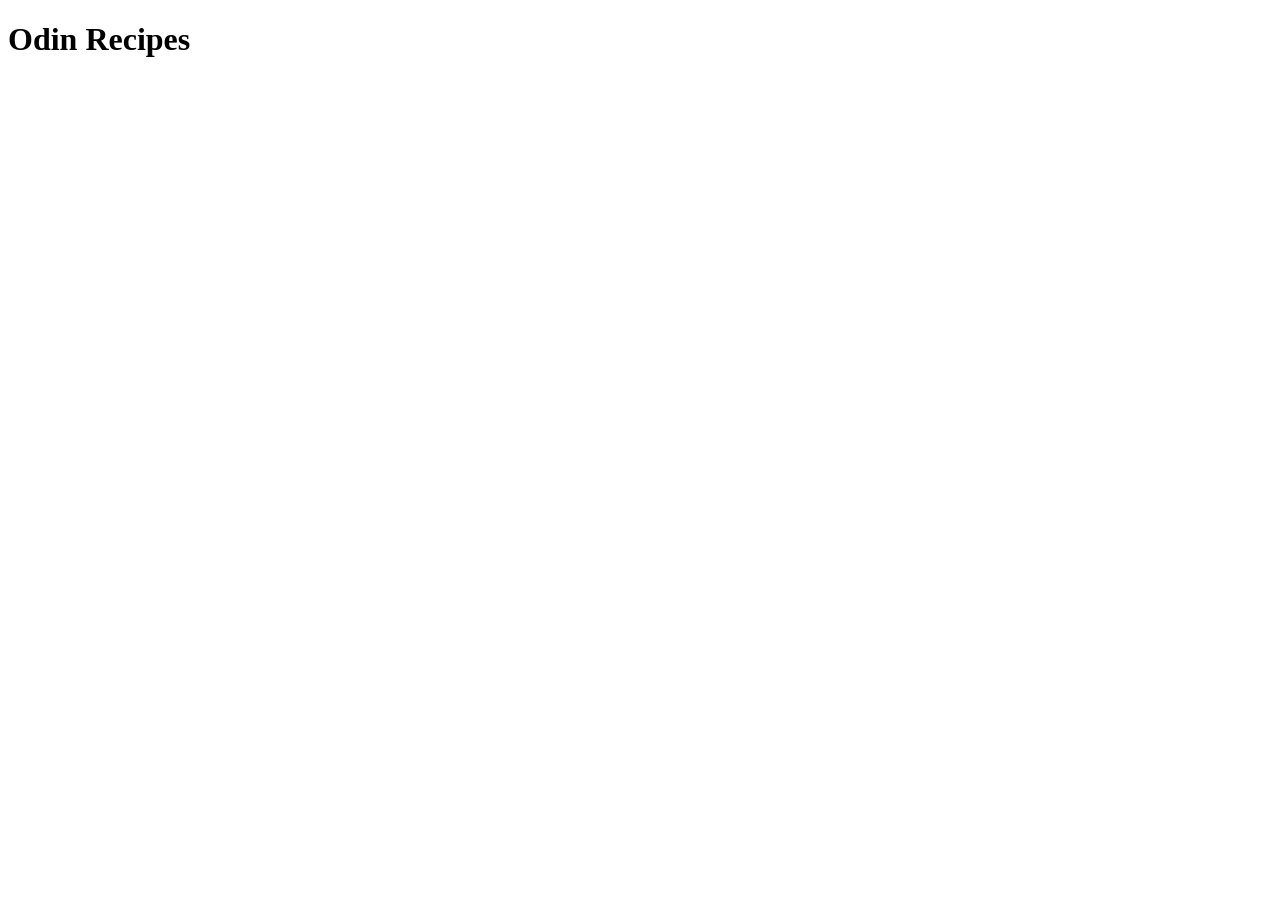
==== index.html @ 475a7de5 "add index page" ====
<!DOCTYPE html>
<html lang="en">
<head>
    <meta charset="UTF-8">
    <meta name="viewport" content="width=device-width, initial-scale=1.0">
    <title>Recipes Home</title>
</head>
<body>
    <h1>Odin Recipes</h1>
</body>
</html>
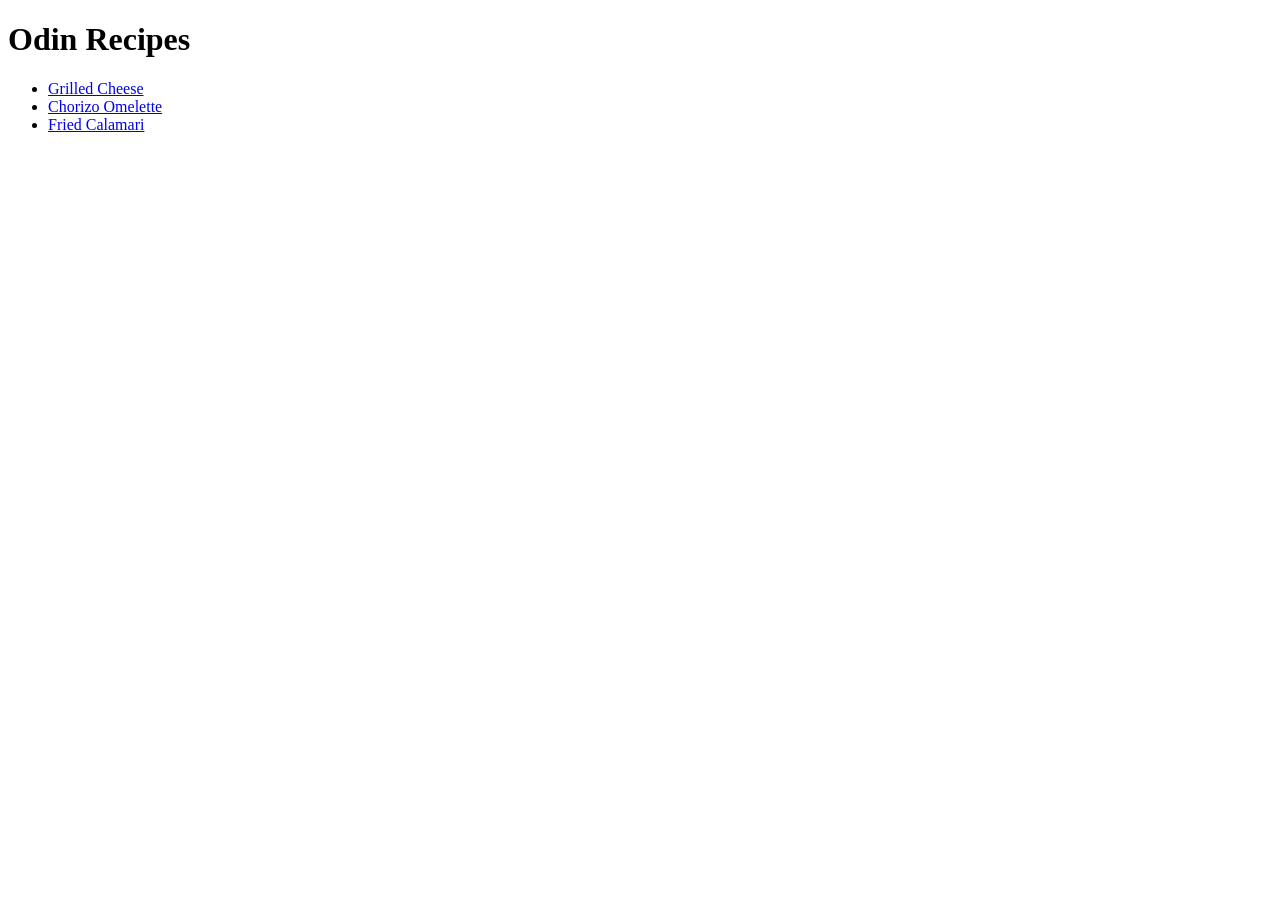
==== commit 86657325: "Update home directory and add in individual recipes Recipes for grilled cheese, chorizo omelette and" ====
--- a/index.html
+++ b/index.html
@@ -1,11 +1,19 @@
-<!DOCTYPE html>
-<html lang="en">
-<head>
-    <meta charset="UTF-8">
-    <meta name="viewport" content="width=device-width, initial-scale=1.0">
-    <title>Recipes Home</title>
-</head>
-<body>
-    <h1>Odin Recipes</h1>
-</body>
+<!DOCTYPE html>
+<html lang="en">
+
+<head>
+    <meta charset="UTF-8">
+    <meta name="viewport" content="width=device-width, initial-scale=1.0">
+    <title>Recipes Home</title>
+</head>
+
+<body>
+    <h1>Odin Recipes</h1>
+    <ul>
+        <li><a href="recipes/grilled-cheese.html">Grilled Cheese</a></li>
+        <li><a href="recipes/chorizo-omelette.html">Chorizo Omelette</a></li>
+        <li><a href="recipes/calamari.html">Fried Calamari</a></li>
+    </ul>
+</body>
+
 </html>
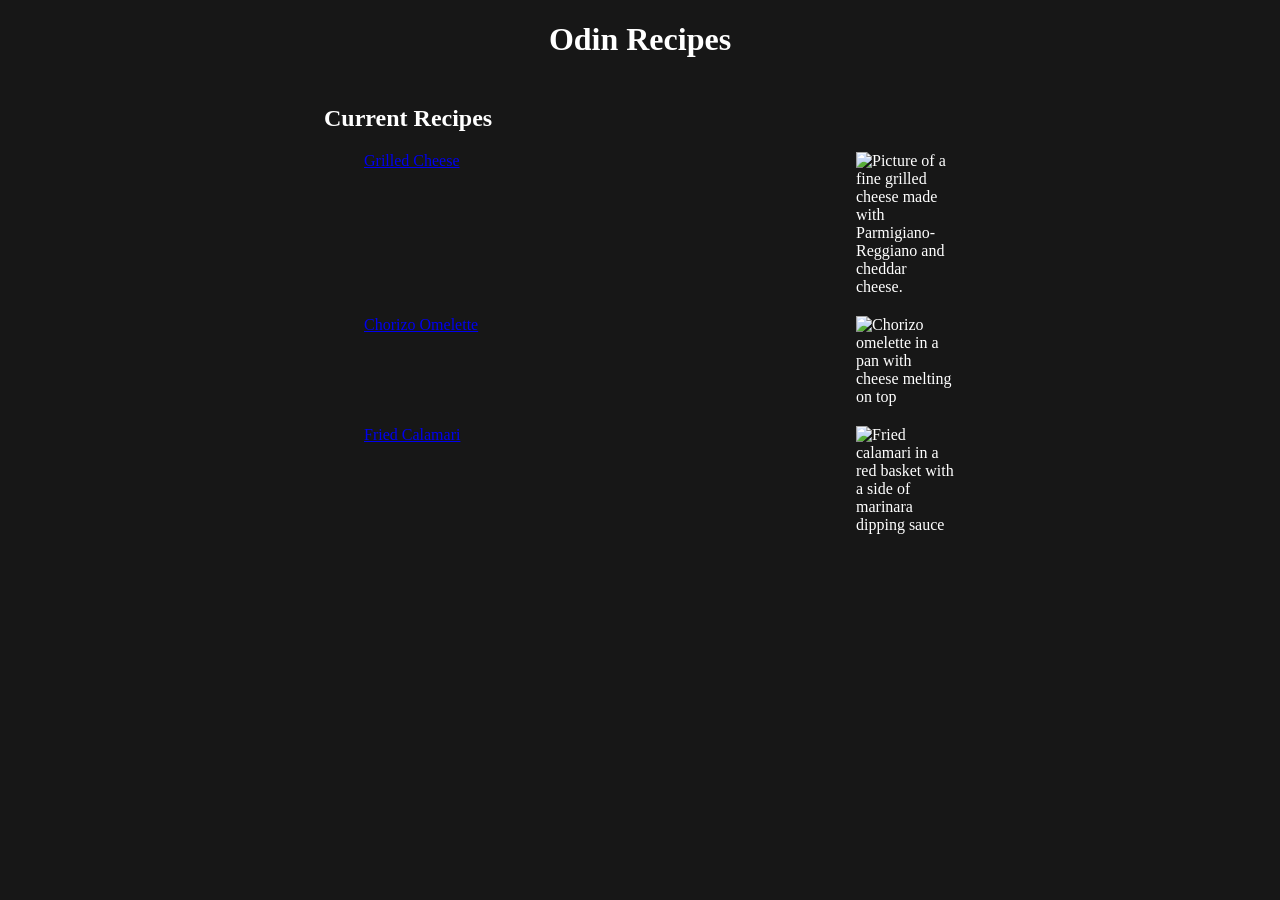
==== commit 7556be93: "Add css styling to home and one page" ====
--- a/index.html
+++ b/index.html
@@ -3,17 +3,27 @@
 
 <head>
     <meta charset="UTF-8">
+    <link href="styles.css" rel="stylesheet">
     <meta name="viewport" content="width=device-width, initial-scale=1.0">
     <title>Recipes Home</title>
 </head>
 
 <body>
     <h1>Odin Recipes</h1>
-    <ul>
-        <li><a href="recipes/grilled-cheese.html">Grilled Cheese</a></li>
-        <li><a href="recipes/chorizo-omelette.html">Chorizo Omelette</a></li>
-        <li><a href="recipes/calamari.html">Fried Calamari</a></li>
-    </ul>
+    <section class="recipe-list">
+        <h2>Current Recipes</h2>
+        <ul>
+            <li><a href="recipes/grilled-cheese.html">Grilled Cheese</a> <img width="100"
+                    src="https://www.allrecipes.com/thmb/fp4IDrrFrUCkD-CMpRVG_-hraN8=/750x0/filters:no_upscale():max_bytes(150000):strip_icc():format(webp)/125434-GrilledCheeseoftheGods-mfs-3x2-067-267097af4d0b446ab646bba044445147.jpg"
+                    alt="Picture of a fine grilled cheese made with Parmigiano-Reggiano and cheddar cheese."> </li>
+            <li><a href="recipes/chorizo-omelette.html">Chorizo Omelette</a> <img width="100"
+                    src="https://www.healthy-delicious.com/wp-content/uploads/2009/09/mexican-chorizo-omelette-2-768x1152.jpg"
+                    alt="Chorizo omelette in a pan with cheese melting on top"></li>
+            <li><a href="recipes/calamari.html">Fried Calamari</a> <img width='100'
+                    src="https://www.fifteenspatulas.com/wp-content/uploads/2022/11/Fried-Calamari-.jpg"
+                    alt="Fried calamari in a red basket with a side of marinara dipping sauce"></li>
+        </ul>
+    </section>
 </body>
 
 </html>
--- a/styles.css
+++ b/styles.css
@@ -0,0 +1,25 @@
+h1 {
+    text-align: center;
+}
+
+body {
+    background-color: #171717;
+    color: white;
+}
+
+.recipe-list {
+    margin: auto;
+    width: 50%;
+    padding: 5px;
+}
+
+ul {
+    list-style-type: none;
+}
+
+li {
+    display: flex;
+    justify-content: space-between;
+    margin-bottom: 20px;
+}
+
